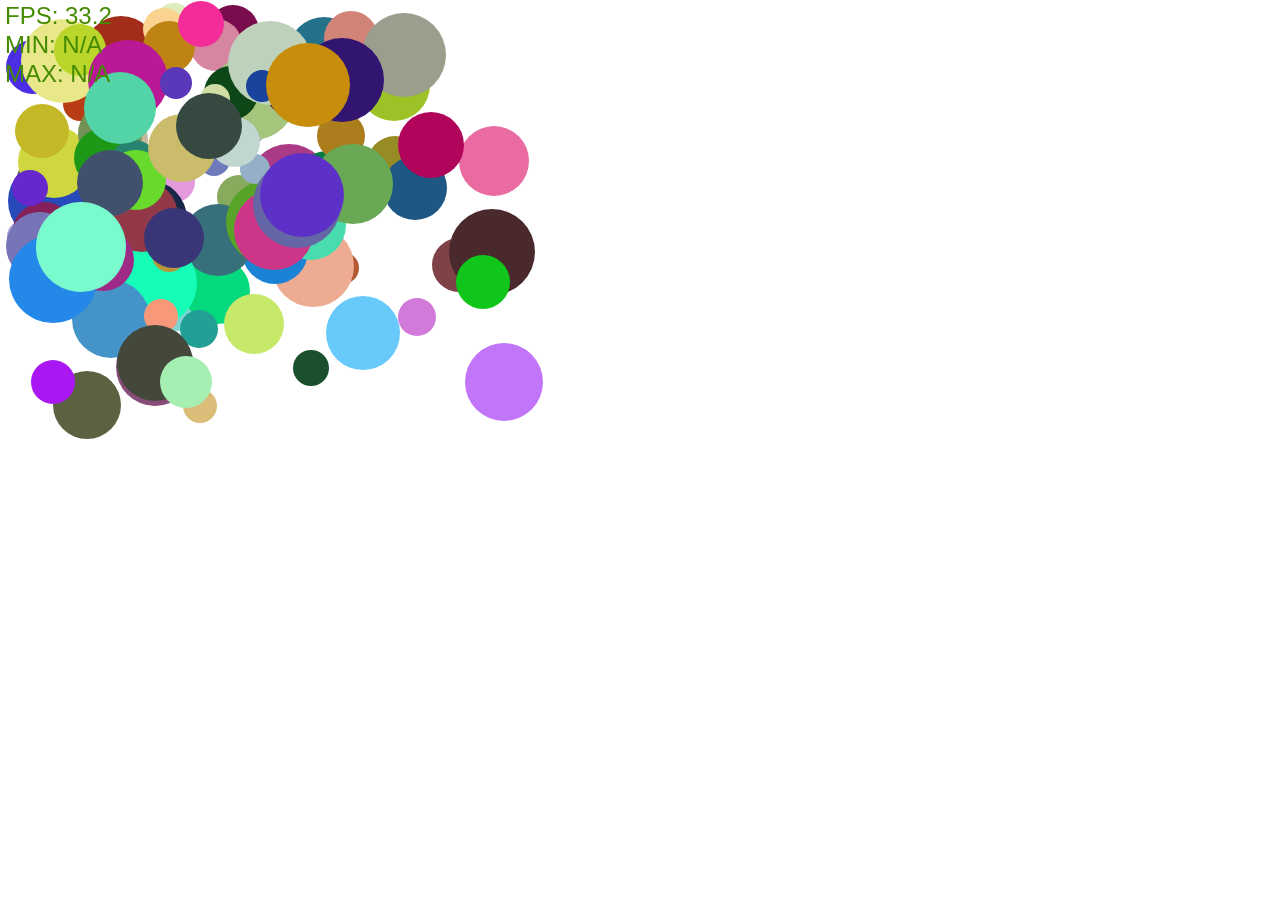
==== index.html @ 2fe288ff "first code." ====
<!DOCTYPE html>

<html lang="en">
    <head>
        <meta charset="utf-8" />
        <title></title>
        <link rel="stylesheet" type="text/css" href="css/site.css">
        <script src="js/lib/createjs-2013.09.25.min.js"></script>
        <script src="js/lib/jquery-1.10.2.min.js"></script>
        <script src="js/cordova-canvas.js"></script>
    </head>
    <body>
        <canvas id="main-canvas"></canvas>
        <script>
            var circles = [];
            function randomizeColor() {
                var letters = ['0', '1', '2', '3', '4', '5', '6', '7', '8', '9', 'A', 'B', 'C', 'D', 'E', 'F'];
                var color = '#';
                var counter = 0;
                while (counter < 6) {
                    var idx = randomizeRange(0, 15);
                    color += letters[idx];
                    counter++;
                }
                return color;
            }
            function randomizeRange(min, max) {
                var range = max - min;
                return min + Math.round(Math.random() * range);
            }
            $(function () {
                irysius.cordovaCanvas.prepareAssets = function (context) {
                    var index = 0;
                    while (index < 100) {
                        var circle = new createjs.Shape();
                        // Randomize color
                        var color = randomizeColor();
                        var radius = randomizeRange(15, 45);
                        circle.graphics.beginFill(color).drawCircle(radius, radius, radius);
                        circle.regX = radius;
                        circle.regY = radius;
                        circle.radius = radius;

                        // Randomize starting position: between 50 and width - 50
                        circle.x = 50 + randomizeRange(0, context.width() - 100);
                        circle.y = 50 + randomizeRange(0, context.height() - 100);

                        // Randomize velocity
                        circle.dx = randomizeRange(-15, 15);
                        circle.dy = randomizeRange(-15, 15);

                        context.stage.addChild(circle);
                        circles.push(circle);
                        index += 1;
                    }
                    var fontStyle = '24px Arial';
                    var fontColor = '#458B00';
                    var fpsCurr = new createjs.Text('FPS: 0', fontStyle, fontColor);
                    fpsCurr.x = 5;
                    fpsCurr.y = 5;
                    fpsCurr.name = 'fpsCurr';
                    var fpsMin = new createjs.Text('MIN: N/A', fontStyle, fontColor);
                    fpsMin.x = 5;
                    fpsMin.y = 10 + fpsCurr.getMeasuredHeight();
                    fpsMin.name = 'fpsMin';
                    var fpsMax = new createjs.Text('MAX: N/A', fontStyle, fontColor);
                    fpsMax.x = 5;
                    fpsMax.y = 15 + fpsCurr.getMeasuredHeight() * 2;
                    fpsMax.name = 'fpsMax';
                    context.stage.addChild(fpsCurr);
                    context.stage.addChild(fpsMin);
                    context.stage.addChild(fpsMax);
                }

                irysius.cordovaCanvas.update = function (context, elapsedTime) {
                    for (idx in circles) {
                        circles[idx].x += circles[idx].dx;
                        circles[idx].y += circles[idx].dy;
                        if (circles[idx].x < circles[idx].radius) { circles[idx].x = circles[idx].radius; circles[idx].dx *= -1 };
                        if (circles[idx].y < circles[idx].radius) { circles[idx].y = circles[idx].radius; circles[idx].dy *= -1; }
                        if (circles[idx].x > context.width() - circles[idx].radius) {
                            circles[idx].x = context.width() - circles[idx].radius;
                            circles[idx].dx *= -1;
                        }
                        if (circles[idx].y > context.height() - circles[idx].radius) {
                            circles[idx].y = context.height() - circles[idx].radius;
                            circles[idx].dy *= -1;
                        }
                    }
                    var fpsCurr = context.find('fpsCurr');
                    fpsCurr.text = 'FPS: ' + context._vars.fps.curr;
                    var fpsMin = context.find('fpsMin');
                    var fpsMax = context.find('fpsMax');

                    if (context._vars.fps.track) {
                        fpsMin.text = 'MIN: ' + context._vars.fps.min;
                        fpsMax.text = 'MAX: ' + context._vars.fps.max;
                    } else {
                        fpsMin.text = 'MIN: N/A';
                        fpsMax.text = 'MAX: N/A';
                    }
                }

                irysius.cordovaCanvas.init('main-canvas');

            })
        </script>
    </body>
</html>
---- css/site.css ----
html,body{
    height:100%;
}

body{
  margin:0;
  padding:0;
  background: white;
}
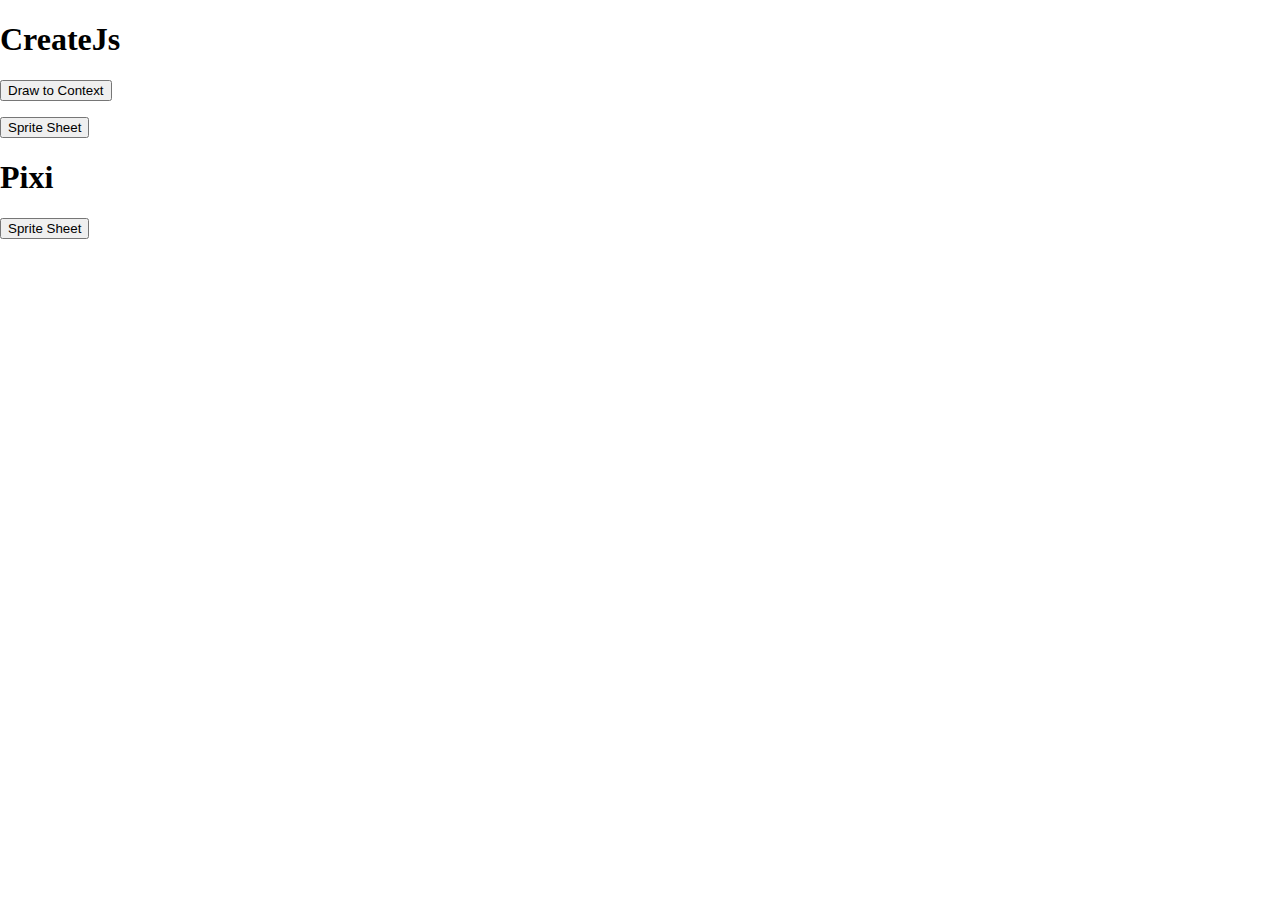
==== commit 4cb15bba: "Adding test for pixi and sprites" ====
--- a/index.html
+++ b/index.html
@@ -3,107 +3,21 @@
 <html lang="en">
     <head>
         <meta charset="utf-8" />
-        <title></title>
+        <meta name="format-detection" content="telephone=no" />
+        <!-- WARNING: for iOS 7, remove the width=device-width and height=device-height attributes. See https://issues.apache.org/jira/browse/CB-4323 -->
+        <meta name="viewport" content="user-scalable=no, initial-scale=1, maximum-scale=1, minimum-scale=1, width=device-width, height=device-height, target-densitydpi=device-dpi" />
         <link rel="stylesheet" type="text/css" href="css/site.css">
-        <script src="js/lib/createjs-2013.09.25.min.js"></script>
-        <script src="js/lib/jquery-1.10.2.min.js"></script>
-        <script src="js/cordova-canvas.js"></script>
+        <title>Index</title>
     </head>
     <body>
-        <canvas id="main-canvas"></canvas>
-        <script>
-            var circles = [];
-            function randomizeColor() {
-                var letters = ['0', '1', '2', '3', '4', '5', '6', '7', '8', '9', 'A', 'B', 'C', 'D', 'E', 'F'];
-                var color = '#';
-                var counter = 0;
-                while (counter < 6) {
-                    var idx = randomizeRange(0, 15);
-                    color += letters[idx];
-                    counter++;
-                }
-                return color;
-            }
-            function randomizeRange(min, max) {
-                var range = max - min;
-                return min + Math.round(Math.random() * range);
-            }
-            $(function () {
-                irysius.cordovaCanvas.prepareAssets = function (context) {
-                    var index = 0;
-                    while (index < 100) {
-                        var circle = new createjs.Shape();
-                        // Randomize color
-                        var color = randomizeColor();
-                        var radius = randomizeRange(15, 45);
-                        circle.graphics.beginFill(color).drawCircle(radius, radius, radius);
-                        circle.regX = radius;
-                        circle.regY = radius;
-                        circle.radius = radius;
-
-                        // Randomize starting position: between 50 and width - 50
-                        circle.x = 50 + randomizeRange(0, context.width() - 100);
-                        circle.y = 50 + randomizeRange(0, context.height() - 100);
-
-                        // Randomize velocity
-                        circle.dx = randomizeRange(-15, 15);
-                        circle.dy = randomizeRange(-15, 15);
-
-                        context.stage.addChild(circle);
-                        circles.push(circle);
-                        index += 1;
-                    }
-                    var fontStyle = '24px Arial';
-                    var fontColor = '#458B00';
-                    var fpsCurr = new createjs.Text('FPS: 0', fontStyle, fontColor);
-                    fpsCurr.x = 5;
-                    fpsCurr.y = 5;
-                    fpsCurr.name = 'fpsCurr';
-                    var fpsMin = new createjs.Text('MIN: N/A', fontStyle, fontColor);
-                    fpsMin.x = 5;
-                    fpsMin.y = 10 + fpsCurr.getMeasuredHeight();
-                    fpsMin.name = 'fpsMin';
-                    var fpsMax = new createjs.Text('MAX: N/A', fontStyle, fontColor);
-                    fpsMax.x = 5;
-                    fpsMax.y = 15 + fpsCurr.getMeasuredHeight() * 2;
-                    fpsMax.name = 'fpsMax';
-                    context.stage.addChild(fpsCurr);
-                    context.stage.addChild(fpsMin);
-                    context.stage.addChild(fpsMax);
-                }
-
-                irysius.cordovaCanvas.update = function (context, elapsedTime) {
-                    for (idx in circles) {
-                        circles[idx].x += circles[idx].dx;
-                        circles[idx].y += circles[idx].dy;
-                        if (circles[idx].x < circles[idx].radius) { circles[idx].x = circles[idx].radius; circles[idx].dx *= -1 };
-                        if (circles[idx].y < circles[idx].radius) { circles[idx].y = circles[idx].radius; circles[idx].dy *= -1; }
-                        if (circles[idx].x > context.width() - circles[idx].radius) {
-                            circles[idx].x = context.width() - circles[idx].radius;
-                            circles[idx].dx *= -1;
-                        }
-                        if (circles[idx].y > context.height() - circles[idx].radius) {
-                            circles[idx].y = context.height() - circles[idx].radius;
-                            circles[idx].dy *= -1;
-                        }
-                    }
-                    var fpsCurr = context.find('fpsCurr');
-                    fpsCurr.text = 'FPS: ' + context._vars.fps.curr;
-                    var fpsMin = context.find('fpsMin');
-                    var fpsMax = context.find('fpsMax');
-
-                    if (context._vars.fps.track) {
-                        fpsMin.text = 'MIN: ' + context._vars.fps.min;
-                        fpsMax.text = 'MAX: ' + context._vars.fps.max;
-                    } else {
-                        fpsMin.text = 'MIN: N/A';
-                        fpsMax.text = 'MAX: N/A';
-                    }
-                }
-
-                irysius.cordovaCanvas.init('main-canvas');
-
-            })
-        </script>
+        <div>
+            <h1>CreateJs</h1>
+            <p><button onclick="window.location.href='createjs-ctx.html';">Draw to Context</button></p>
+            <p><button onclick="window.location.href='createjs-sprite.html';">Sprite Sheet</button></p>
+        </div>
+        <div>
+            <h1>Pixi</h1>
+            <p><button onclick="window.location.href='pixi-sprite.html';">Sprite Sheet</button></p>
+        </div>
     </body>
 </html>
--- a/css/site.css
+++ b/css/site.css
@@ -1,9 +1,10 @@
-html,body{
+html {
     height:100%;
 }
 
 body{
-  margin:0;
-  padding:0;
-  background: white;
+    height: 99%;
+    margin:0;
+    padding:0;
+    background: white;
 }
